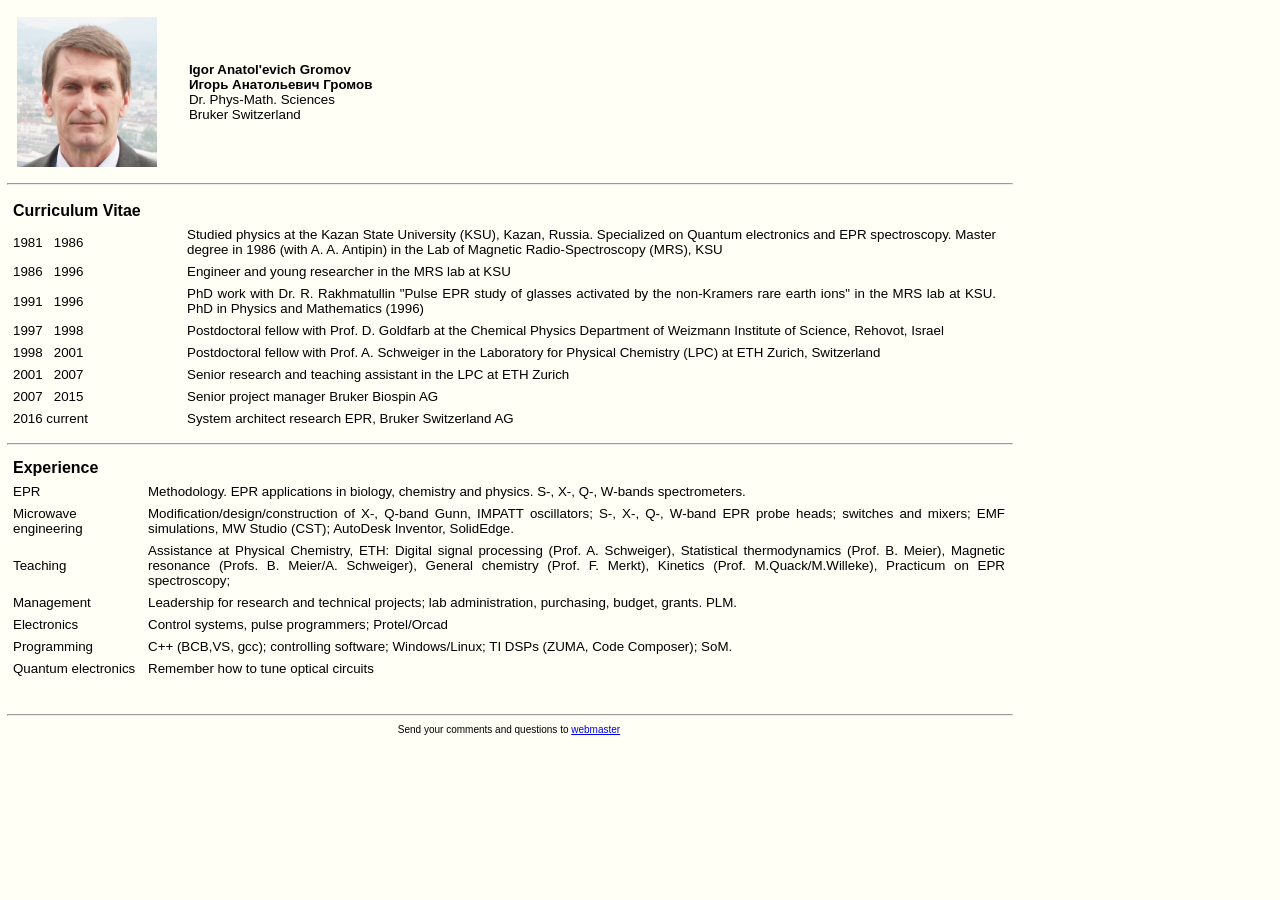
==== cv.html @ 7b0b86dd "upload existing website" ====
<html xmlns:v="urn:schemas-microsoft-com:vml"
xmlns:o="urn:schemas-microsoft-com:office:office"
xmlns:w="urn:schemas-microsoft-com:office:word"
xmlns:m="http://schemas.microsoft.com/office/2004/12/omml"
xmlns="http://www.w3.org/TR/REC-html40">

<head>
<meta http-equiv=Content-Type content="text/html; charset=windows-1252">
<meta name=ProgId content=Word.Document>
<meta name=Generator content="Microsoft Word 15">
<meta name=Originator content="Microsoft Word 15">
<link rel=File-List href="cv.files/filelist.xml">
<link rel=Edit-Time-Data href="cv.files/editdata.mso">
<!--[if !mso]>
<style>
v\:* {behavior:url(#default#VML);}
o\:* {behavior:url(#default#VML);}
w\:* {behavior:url(#default#VML);}
.shape {behavior:url(#default#VML);}
</style>
<![endif]-->
<title>cv</title>
<!--[if gte mso 9]><xml>
 <o:DocumentProperties>
  <o:Author>Igor</o:Author>
  <o:LastAuthor>Igor</o:LastAuthor>
  <o:Revision>3</o:Revision>
  <o:Created>2021-04-11T15:57:00Z</o:Created>
  <o:LastSaved>2021-04-11T16:03:00Z</o:LastSaved>
  <o:Pages>1</o:Pages>
  <o:Words>312</o:Words>
  <o:Characters>1785</o:Characters>
  <o:Lines>14</o:Lines>
  <o:Paragraphs>4</o:Paragraphs>
  <o:CharactersWithSpaces>2093</o:CharactersWithSpaces>
  <o:Version>15.00</o:Version>
 </o:DocumentProperties>
 <o:OfficeDocumentSettings>
  <o:AllowPNG/>
 </o:OfficeDocumentSettings>
</xml><![endif]-->
<link rel=themeData href="cv.files/themedata.thmx">
<link rel=colorSchemeMapping href="cv.files/colorschememapping.xml">
<!--[if gte mso 9]><xml>
 <w:WordDocument>
  <w:Zoom>105</w:Zoom>
  <w:SpellingState>Clean</w:SpellingState>
  <w:GrammarState>Clean</w:GrammarState>
  <w:TrackMoves>false</w:TrackMoves>
  <w:TrackFormatting/>
  <w:ValidateAgainstSchemas/>
  <w:SaveIfXMLInvalid>false</w:SaveIfXMLInvalid>
  <w:IgnoreMixedContent>false</w:IgnoreMixedContent>
  <w:AlwaysShowPlaceholderText>false</w:AlwaysShowPlaceholderText>
  <w:DoNotPromoteQF/>
  <w:LidThemeOther>EN-US</w:LidThemeOther>
  <w:LidThemeAsian>X-NONE</w:LidThemeAsian>
  <w:LidThemeComplexScript>X-NONE</w:LidThemeComplexScript>
  <w:Compatibility>
   <w:BreakWrappedTables/>
   <w:SplitPgBreakAndParaMark/>
  </w:Compatibility>
  <m:mathPr>
   <m:mathFont m:val="Cambria Math"/>
   <m:brkBin m:val="before"/>
   <m:brkBinSub m:val="&#45;-"/>
   <m:smallFrac m:val="off"/>
   <m:dispDef/>
   <m:lMargin m:val="0"/>
   <m:rMargin m:val="0"/>
   <m:defJc m:val="centerGroup"/>
   <m:wrapIndent m:val="1440"/>
   <m:intLim m:val="subSup"/>
   <m:naryLim m:val="undOvr"/>
  </m:mathPr></w:WordDocument>
</xml><![endif]--><!--[if gte mso 9]><xml>
 <w:LatentStyles DefLockedState="false" DefUnhideWhenUsed="false"
  DefSemiHidden="false" DefQFormat="false" DefPriority="99"
  LatentStyleCount="371">
  <w:LsdException Locked="false" Priority="0" QFormat="true" Name="Normal"/>
  <w:LsdException Locked="false" Priority="9" QFormat="true" Name="heading 1"/>
  <w:LsdException Locked="false" Priority="9" SemiHidden="true"
   UnhideWhenUsed="true" QFormat="true" Name="heading 2"/>
  <w:LsdException Locked="false" Priority="9" SemiHidden="true"
   UnhideWhenUsed="true" QFormat="true" Name="heading 3"/>
  <w:LsdException Locked="false" Priority="9" SemiHidden="true"
   UnhideWhenUsed="true" QFormat="true" Name="heading 4"/>
  <w:LsdException Locked="false" Priority="9" SemiHidden="true"
   UnhideWhenUsed="true" QFormat="true" Name="heading 5"/>
  <w:LsdException Locked="false" Priority="9" SemiHidden="true"
   UnhideWhenUsed="true" QFormat="true" Name="heading 6"/>
  <w:LsdException Locked="false" Priority="9" SemiHidden="true"
   UnhideWhenUsed="true" QFormat="true" Name="heading 7"/>
  <w:LsdException Locked="false" Priority="9" SemiHidden="true"
   UnhideWhenUsed="true" QFormat="true" Name="heading 8"/>
  <w:LsdException Locked="false" Priority="9" SemiHidden="true"
   UnhideWhenUsed="true" QFormat="true" Name="heading 9"/>
  <w:LsdException Locked="false" SemiHidden="true" UnhideWhenUsed="true"
   Name="index 1"/>
  <w:LsdException Locked="false" SemiHidden="true" UnhideWhenUsed="true"
   Name="index 2"/>
  <w:LsdException Locked="false" SemiHidden="true" UnhideWhenUsed="true"
   Name="index 3"/>
  <w:LsdException Locked="false" SemiHidden="true" UnhideWhenUsed="true"
   Name="index 4"/>
  <w:LsdException Locked="false" SemiHidden="true" UnhideWhenUsed="true"
   Name="index 5"/>
  <w:LsdException Locked="false" SemiHidden="true" UnhideWhenUsed="true"
   Name="index 6"/>
  <w:LsdException Locked="false" SemiHidden="true" UnhideWhenUsed="true"
   Name="index 7"/>
  <w:LsdException Locked="false" SemiHidden="true" UnhideWhenUsed="true"
   Name="index 8"/>
  <w:LsdException Locked="false" SemiHidden="true" UnhideWhenUsed="true"
   Name="index 9"/>
  <w:LsdException Locked="false" Priority="39" SemiHidden="true"
   UnhideWhenUsed="true" Name="toc 1"/>
  <w:LsdException Locked="false" Priority="39" SemiHidden="true"
   UnhideWhenUsed="true" Name="toc 2"/>
  <w:LsdException Locked="false" Priority="39" SemiHidden="true"
   UnhideWhenUsed="true" Name="toc 3"/>
  <w:LsdException Locked="false" Priority="39" SemiHidden="true"
   UnhideWhenUsed="true" Name="toc 4"/>
  <w:LsdException Locked="false" Priority="39" SemiHidden="true"
   UnhideWhenUsed="true" Name="toc 5"/>
  <w:LsdException Locked="false" Priority="39" SemiHidden="true"
   UnhideWhenUsed="true" Name="toc 6"/>
  <w:LsdException Locked="false" Priority="39" SemiHidden="true"
   UnhideWhenUsed="true" Name="toc 7"/>
  <w:LsdException Locked="false" Priority="39" SemiHidden="true"
   UnhideWhenUsed="true" Name="toc 8"/>
  <w:LsdException Locked="false" Priority="39" SemiHidden="true"
   UnhideWhenUsed="true" Name="toc 9"/>
  <w:LsdException Locked="false" SemiHidden="true" UnhideWhenUsed="true"
   Name="Normal Indent"/>
  <w:LsdException Locked="false" SemiHidden="true" UnhideWhenUsed="true"
   Name="footnote text"/>
  <w:LsdException Locked="false" SemiHidden="true" UnhideWhenUsed="true"
   Name="annotation text"/>
  <w:LsdException Locked="false" SemiHidden="true" UnhideWhenUsed="true"
   Name="header"/>
  <w:LsdException Locked="false" SemiHidden="true" UnhideWhenUsed="true"
   Name="footer"/>
  <w:LsdException Locked="false" SemiHidden="true" UnhideWhenUsed="true"
   Name="index heading"/>
  <w:LsdException Locked="false" Priority="35" SemiHidden="true"
   UnhideWhenUsed="true" QFormat="true" Name="caption"/>
  <w:LsdException Locked="false" SemiHidden="true" UnhideWhenUsed="true"
   Name="table of figures"/>
  <w:LsdException Locked="false" SemiHidden="true" UnhideWhenUsed="true"
   Name="envelope address"/>
  <w:LsdException Locked="false" SemiHidden="true" UnhideWhenUsed="true"
   Name="envelope return"/>
  <w:LsdException Locked="false" SemiHidden="true" UnhideWhenUsed="true"
   Name="footnote reference"/>
  <w:LsdException Locked="false" SemiHidden="true" UnhideWhenUsed="true"
   Name="annotation reference"/>
  <w:LsdException Locked="false" SemiHidden="true" UnhideWhenUsed="true"
   Name="line number"/>
  <w:LsdException Locked="false" SemiHidden="true" UnhideWhenUsed="true"
   Name="page number"/>
  <w:LsdException Locked="false" SemiHidden="true" UnhideWhenUsed="true"
   Name="endnote reference"/>
  <w:LsdException Locked="false" SemiHidden="true" UnhideWhenUsed="true"
   Name="endnote text"/>
  <w:LsdException Locked="false" SemiHidden="true" UnhideWhenUsed="true"
   Name="table of authorities"/>
  <w:LsdException Locked="false" SemiHidden="true" UnhideWhenUsed="true"
   Name="macro"/>
  <w:LsdException Locked="false" SemiHidden="true" UnhideWhenUsed="true"
   Name="toa heading"/>
  <w:LsdException Locked="false" SemiHidden="true" UnhideWhenUsed="true"
   Name="List"/>
  <w:LsdException Locked="false" SemiHidden="true" UnhideWhenUsed="true"
   Name="List Bullet"/>
  <w:LsdException Locked="false" SemiHidden="true" UnhideWhenUsed="true"
   Name="List Number"/>
  <w:LsdException Locked="false" SemiHidden="true" UnhideWhenUsed="true"
   Name="List 2"/>
  <w:LsdException Locked="false" SemiHidden="true" UnhideWhenUsed="true"
   Name="List 3"/>
  <w:LsdException Locked="false" SemiHidden="true" UnhideWhenUsed="true"
   Name="List 4"/>
  <w:LsdException Locked="false" SemiHidden="true" UnhideWhenUsed="true"
   Name="List 5"/>
  <w:LsdException Locked="false" SemiHidden="true" UnhideWhenUsed="true"
   Name="List Bullet 2"/>
  <w:LsdException Locked="false" SemiHidden="true" UnhideWhenUsed="true"
   Name="List Bullet 3"/>
  <w:LsdException Locked="false" SemiHidden="true" UnhideWhenUsed="true"
   Name="List Bullet 4"/>
  <w:LsdException Locked="false" SemiHidden="true" UnhideWhenUsed="true"
   Name="List Bullet 5"/>
  <w:LsdException Locked="false" SemiHidden="true" UnhideWhenUsed="true"
   Name="List Number 2"/>
  <w:LsdException Locked="false" SemiHidden="true" UnhideWhenUsed="true"
   Name="List Number 3"/>
  <w:LsdException Locked="false" SemiHidden="true" UnhideWhenUsed="true"
   Name="List Number 4"/>
  <w:LsdException Locked="false" SemiHidden="true" UnhideWhenUsed="true"
   Name="List Number 5"/>
  <w:LsdException Locked="false" Priority="10" QFormat="true" Name="Title"/>
  <w:LsdException Locked="false" SemiHidden="true" UnhideWhenUsed="true"
   Name="Closing"/>
  <w:LsdException Locked="false" SemiHidden="true" UnhideWhenUsed="true"
   Name="Signature"/>
  <w:LsdException Locked="false" Priority="1" SemiHidden="true"
   UnhideWhenUsed="true" Name="Default Paragraph Font"/>
  <w:LsdException Locked="false" SemiHidden="true" UnhideWhenUsed="true"
   Name="Body Text"/>
  <w:LsdException Locked="false" SemiHidden="true" UnhideWhenUsed="true"
   Name="Body Text Indent"/>
  <w:LsdException Locked="false" SemiHidden="true" UnhideWhenUsed="true"
   Name="List Continue"/>
  <w:LsdException Locked="false" SemiHidden="true" UnhideWhenUsed="true"
   Name="List Continue 2"/>
  <w:LsdException Locked="false" SemiHidden="true" UnhideWhenUsed="true"
   Name="List Continue 3"/>
  <w:LsdException Locked="false" SemiHidden="true" UnhideWhenUsed="true"
   Name="List Continue 4"/>
  <w:LsdException Locked="false" SemiHidden="true" UnhideWhenUsed="true"
   Name="List Continue 5"/>
  <w:LsdException Locked="false" SemiHidden="true" UnhideWhenUsed="true"
   Name="Message Header"/>
  <w:LsdException Locked="false" Priority="11" QFormat="true" Name="Subtitle"/>
  <w:LsdException Locked="false" SemiHidden="true" UnhideWhenUsed="true"
   Name="Salutation"/>
  <w:LsdException Locked="false" SemiHidden="true" UnhideWhenUsed="true"
   Name="Date"/>
  <w:LsdException Locked="false" SemiHidden="true" UnhideWhenUsed="true"
   Name="Body Text First Indent"/>
  <w:LsdException Locked="false" SemiHidden="true" UnhideWhenUsed="true"
   Name="Body Text First Indent 2"/>
  <w:LsdException Locked="false" SemiHidden="true" UnhideWhenUsed="true"
   Name="Note Heading"/>
  <w:LsdException Locked="false" SemiHidden="true" UnhideWhenUsed="true"
   Name="Body Text 2"/>
  <w:LsdException Locked="false" SemiHidden="true" UnhideWhenUsed="true"
   Name="Body Text 3"/>
  <w:LsdException Locked="false" SemiHidden="true" UnhideWhenUsed="true"
   Name="Body Text Indent 2"/>
  <w:LsdException Locked="false" SemiHidden="true" UnhideWhenUsed="true"
   Name="Body Text Indent 3"/>
  <w:LsdException Locked="false" SemiHidden="true" UnhideWhenUsed="true"
   Name="Block Text"/>
  <w:LsdException Locked="false" SemiHidden="true" UnhideWhenUsed="true"
   Name="Hyperlink"/>
  <w:LsdException Locked="false" SemiHidden="true" UnhideWhenUsed="true"
   Name="FollowedHyperlink"/>
  <w:LsdException Locked="false" Priority="22" QFormat="true" Name="Strong"/>
  <w:LsdException Locked="false" Priority="20" QFormat="true" Name="Emphasis"/>
  <w:LsdException Locked="false" SemiHidden="true" UnhideWhenUsed="true"
   Name="Document Map"/>
  <w:LsdException Locked="false" SemiHidden="true" UnhideWhenUsed="true"
   Name="Plain Text"/>
  <w:LsdException Locked="false" SemiHidden="true" UnhideWhenUsed="true"
   Name="E-mail Signature"/>
  <w:LsdException Locked="false" SemiHidden="true" UnhideWhenUsed="true"
   Name="HTML Top of Form"/>
  <w:LsdException Locked="false" SemiHidden="true" UnhideWhenUsed="true"
   Name="HTML Bottom of Form"/>
  <w:LsdException Locked="false" SemiHidden="true" UnhideWhenUsed="true"
   Name="Normal (Web)"/>
  <w:LsdException Locked="false" SemiHidden="true" UnhideWhenUsed="true"
   Name="HTML Acronym"/>
  <w:LsdException Locked="false" SemiHidden="true" UnhideWhenUsed="true"
   Name="HTML Address"/>
  <w:LsdException Locked="false" SemiHidden="true" UnhideWhenUsed="true"
   Name="HTML Cite"/>
  <w:LsdException Locked="false" SemiHidden="true" UnhideWhenUsed="true"
   Name="HTML Code"/>
  <w:LsdException Locked="false" SemiHidden="true" UnhideWhenUsed="true"
   Name="HTML Definition"/>
  <w:LsdException Locked="false" SemiHidden="true" UnhideWhenUsed="true"
   Name="HTML Keyboard"/>
  <w:LsdException Locked="false" SemiHidden="true" UnhideWhenUsed="true"
   Name="HTML Preformatted"/>
  <w:LsdException Locked="false" SemiHidden="true" UnhideWhenUsed="true"
   Name="HTML Sample"/>
  <w:LsdException Locked="false" SemiHidden="true" UnhideWhenUsed="true"
   Name="HTML Typewriter"/>
  <w:LsdException Locked="false" SemiHidden="true" UnhideWhenUsed="true"
   Name="HTML Variable"/>
  <w:LsdException Locked="false" SemiHidden="true" UnhideWhenUsed="true"
   Name="Normal Table"/>
  <w:LsdException Locked="false" SemiHidden="true" UnhideWhenUsed="true"
   Name="annotation subject"/>
  <w:LsdException Locked="false" SemiHidden="true" UnhideWhenUsed="true"
   Name="No List"/>
  <w:LsdException Locked="false" SemiHidden="true" UnhideWhenUsed="true"
   Name="Outline List 1"/>
  <w:LsdException Locked="false" SemiHidden="true" UnhideWhenUsed="true"
   Name="Outline List 2"/>
  <w:LsdException Locked="false" SemiHidden="true" UnhideWhenUsed="true"
   Name="Outline List 3"/>
  <w:LsdException Locked="false" SemiHidden="true" UnhideWhenUsed="true"
   Name="Table Simple 1"/>
  <w:LsdException Locked="false" SemiHidden="true" UnhideWhenUsed="true"
   Name="Table Simple 2"/>
  <w:LsdException Locked="false" SemiHidden="true" UnhideWhenUsed="true"
   Name="Table Simple 3"/>
  <w:LsdException Locked="false" SemiHidden="true" UnhideWhenUsed="true"
   Name="Table Classic 1"/>
  <w:LsdException Locked="false" SemiHidden="true" UnhideWhenUsed="true"
   Name="Table Classic 2"/>
  <w:LsdException Locked="false" SemiHidden="true" UnhideWhenUsed="true"
   Name="Table Classic 3"/>
  <w:LsdException Locked="false" SemiHidden="true" UnhideWhenUsed="true"
   Name="Table Classic 4"/>
  <w:LsdException Locked="false" SemiHidden="true" UnhideWhenUsed="true"
   Name="Table Colorful 1"/>
  <w:LsdException Locked="false" SemiHidden="true" UnhideWhenUsed="true"
   Name="Table Colorful 2"/>
  <w:LsdException Locked="false" SemiHidden="true" UnhideWhenUsed="true"
   Name="Table Colorful 3"/>
  <w:LsdException Locked="false" SemiHidden="true" UnhideWhenUsed="true"
   Name="Table Columns 1"/>
  <w:LsdException Locked="false" SemiHidden="true" UnhideWhenUsed="true"
   Name="Table Columns 2"/>
  <w:LsdException Locked="false" SemiHidden="true" UnhideWhenUsed="true"
   Name="Table Columns 3"/>
  <w:LsdException Locked="false" SemiHidden="true" UnhideWhenUsed="true"
   Name="Table Columns 4"/>
  <w:LsdException Locked="false" SemiHidden="true" UnhideWhenUsed="true"
   Name="Table Columns 5"/>
  <w:LsdException Locked="false" SemiHidden="true" UnhideWhenUsed="true"
   Name="Table Grid 1"/>
  <w:LsdException Locked="false" SemiHidden="true" UnhideWhenUsed="true"
   Name="Table Grid 2"/>
  <w:LsdException Locked="false" SemiHidden="true" UnhideWhenUsed="true"
   Name="Table Grid 3"/>
  <w:LsdException Locked="false" SemiHidden="true" UnhideWhenUsed="true"
   Name="Table Grid 4"/>
  <w:LsdException Locked="false" SemiHidden="true" UnhideWhenUsed="true"
   Name="Table Grid 5"/>
  <w:LsdException Locked="false" SemiHidden="true" UnhideWhenUsed="true"
   Name="Table Grid 6"/>
  <w:LsdException Locked="false" SemiHidden="true" UnhideWhenUsed="true"
   Name="Table Grid 7"/>
  <w:LsdException Locked="false" SemiHidden="true" UnhideWhenUsed="true"
   Name="Table Grid 8"/>
  <w:LsdException Locked="false" SemiHidden="true" UnhideWhenUsed="true"
   Name="Table List 1"/>
  <w:LsdException Locked="false" SemiHidden="true" UnhideWhenUsed="true"
   Name="Table List 2"/>
  <w:LsdException Locked="false" SemiHidden="true" UnhideWhenUsed="true"
   Name="Table List 3"/>
  <w:LsdException Locked="false" SemiHidden="true" UnhideWhenUsed="true"
   Name="Table List 4"/>
  <w:LsdException Locked="false" SemiHidden="true" UnhideWhenUsed="true"
   Name="Table List 5"/>
  <w:LsdException Locked="false" SemiHidden="true" UnhideWhenUsed="true"
   Name="Table List 6"/>
  <w:LsdException Locked="false" SemiHidden="true" UnhideWhenUsed="true"
   Name="Table List 7"/>
  <w:LsdException Locked="false" SemiHidden="true" UnhideWhenUsed="true"
   Name="Table List 8"/>
  <w:LsdException Locked="false" SemiHidden="true" UnhideWhenUsed="true"
   Name="Table 3D effects 1"/>
  <w:LsdException Locked="false" SemiHidden="true" UnhideWhenUsed="true"
   Name="Table 3D effects 2"/>
  <w:LsdException Locked="false" SemiHidden="true" UnhideWhenUsed="true"
   Name="Table 3D effects 3"/>
  <w:LsdException Locked="false" SemiHidden="true" UnhideWhenUsed="true"
   Name="Table Contemporary"/>
  <w:LsdException Locked="false" SemiHidden="true" UnhideWhenUsed="true"
   Name="Table Elegant"/>
  <w:LsdException Locked="false" SemiHidden="true" UnhideWhenUsed="true"
   Name="Table Professional"/>
  <w:LsdException Locked="false" SemiHidden="true" UnhideWhenUsed="true"
   Name="Table Subtle 1"/>
  <w:LsdException Locked="false" SemiHidden="true" UnhideWhenUsed="true"
   Name="Table Subtle 2"/>
  <w:LsdException Locked="false" SemiHidden="true" UnhideWhenUsed="true"
   Name="Table Web 1"/>
  <w:LsdException Locked="false" SemiHidden="true" UnhideWhenUsed="true"
   Name="Table Web 2"/>
  <w:LsdException Locked="false" SemiHidden="true" UnhideWhenUsed="true"
   Name="Table Web 3"/>
  <w:LsdException Locked="false" SemiHidden="true" UnhideWhenUsed="true"
   Name="Balloon Text"/>
  <w:LsdException Locked="false" Priority="39" Name="Table Grid"/>
  <w:LsdException Locked="false" SemiHidden="true" UnhideWhenUsed="true"
   Name="Table Theme"/>
  <w:LsdException Locked="false" SemiHidden="true" Name="Placeholder Text"/>
  <w:LsdException Locked="false" Priority="1" QFormat="true" Name="No Spacing"/>
  <w:LsdException Locked="false" Priority="60" Name="Light Shading"/>
  <w:LsdException Locked="false" Priority="61" Name="Light List"/>
  <w:LsdException Locked="false" Priority="62" Name="Light Grid"/>
  <w:LsdException Locked="false" Priority="63" Name="Medium Shading 1"/>
  <w:LsdException Locked="false" Priority="64" Name="Medium Shading 2"/>
  <w:LsdException Locked="false" Priority="65" Name="Medium List 1"/>
  <w:LsdException Locked="false" Priority="66" Name="Medium List 2"/>
  <w:LsdException Locked="false" Priority="67" Name="Medium Grid 1"/>
  <w:LsdException Locked="false" Priority="68" Name="Medium Grid 2"/>
  <w:LsdException Locked="false" Priority="69" Name="Medium Grid 3"/>
  <w:LsdException Locked="false" Priority="70" Name="Dark List"/>
  <w:LsdException Locked="false" Priority="71" Name="Colorful Shading"/>
  <w:LsdException Locked="false" Priority="72" Name="Colorful List"/>
  <w:LsdException Locked="false" Priority="73" Name="Colorful Grid"/>
  <w:LsdException Locked="false" Priority="60" Name="Light Shading Accent 1"/>
  <w:LsdException Locked="false" Priority="61" Name="Light List Accent 1"/>
  <w:LsdException Locked="false" Priority="62" Name="Light Grid Accent 1"/>
  <w:LsdException Locked="false" Priority="63" Name="Medium Shading 1 Accent 1"/>
  <w:LsdException Locked="false" Priority="64" Name="Medium Shading 2 Accent 1"/>
  <w:LsdException Locked="false" Priority="65" Name="Medium List 1 Accent 1"/>
  <w:LsdException Locked="false" SemiHidden="true" Name="Revision"/>
  <w:LsdException Locked="false" Priority="34" QFormat="true"
   Name="List Paragraph"/>
  <w:LsdException Locked="false" Priority="29" QFormat="true" Name="Quote"/>
  <w:LsdException Locked="false" Priority="30" QFormat="true"
   Name="Intense Quote"/>
  <w:LsdException Locked="false" Priority="66" Name="Medium List 2 Accent 1"/>
  <w:LsdException Locked="false" Priority="67" Name="Medium Grid 1 Accent 1"/>
  <w:LsdException Locked="false" Priority="68" Name="Medium Grid 2 Accent 1"/>
  <w:LsdException Locked="false" Priority="69" Name="Medium Grid 3 Accent 1"/>
  <w:LsdException Locked="false" Priority="70" Name="Dark List Accent 1"/>
  <w:LsdException Locked="false" Priority="71" Name="Colorful Shading Accent 1"/>
  <w:LsdException Locked="false" Priority="72" Name="Colorful List Accent 1"/>
  <w:LsdException Locked="false" Priority="73" Name="Colorful Grid Accent 1"/>
  <w:LsdException Locked="false" Priority="60" Name="Light Shading Accent 2"/>
  <w:LsdException Locked="false" Priority="61" Name="Light List Accent 2"/>
  <w:LsdException Locked="false" Priority="62" Name="Light Grid Accent 2"/>
  <w:LsdException Locked="false" Priority="63" Name="Medium Shading 1 Accent 2"/>
  <w:LsdException Locked="false" Priority="64" Name="Medium Shading 2 Accent 2"/>
  <w:LsdException Locked="false" Priority="65" Name="Medium List 1 Accent 2"/>
  <w:LsdException Locked="false" Priority="66" Name="Medium List 2 Accent 2"/>
  <w:LsdException Locked="false" Priority="67" Name="Medium Grid 1 Accent 2"/>
  <w:LsdException Locked="false" Priority="68" Name="Medium Grid 2 Accent 2"/>
  <w:LsdException Locked="false" Priority="69" Name="Medium Grid 3 Accent 2"/>
  <w:LsdException Locked="false" Priority="70" Name="Dark List Accent 2"/>
  <w:LsdException Locked="false" Priority="71" Name="Colorful Shading Accent 2"/>
  <w:LsdException Locked="false" Priority="72" Name="Colorful List Accent 2"/>
  <w:LsdException Locked="false" Priority="73" Name="Colorful Grid Accent 2"/>
  <w:LsdException Locked="false" Priority="60" Name="Light Shading Accent 3"/>
  <w:LsdException Locked="false" Priority="61" Name="Light List Accent 3"/>
  <w:LsdException Locked="false" Priority="62" Name="Light Grid Accent 3"/>
  <w:LsdException Locked="false" Priority="63" Name="Medium Shading 1 Accent 3"/>
  <w:LsdException Locked="false" Priority="64" Name="Medium Shading 2 Accent 3"/>
  <w:LsdException Locked="false" Priority="65" Name="Medium List 1 Accent 3"/>
  <w:LsdException Locked="false" Priority="66" Name="Medium List 2 Accent 3"/>
  <w:LsdException Locked="false" Priority="67" Name="Medium Grid 1 Accent 3"/>
  <w:LsdException Locked="false" Priority="68" Name="Medium Grid 2 Accent 3"/>
  <w:LsdException Locked="false" Priority="69" Name="Medium Grid 3 Accent 3"/>
  <w:LsdException Locked="false" Priority="70" Name="Dark List Accent 3"/>
  <w:LsdException Locked="false" Priority="71" Name="Colorful Shading Accent 3"/>
  <w:LsdException Locked="false" Priority="72" Name="Colorful List Accent 3"/>
  <w:LsdException Locked="false" Priority="73" Name="Colorful Grid Accent 3"/>
  <w:LsdException Locked="false" Priority="60" Name="Light Shading Accent 4"/>
  <w:LsdException Locked="false" Priority="61" Name="Light List Accent 4"/>
  <w:LsdException Locked="false" Priority="62" Name="Light Grid Accent 4"/>
  <w:LsdException Locked="false" Priority="63" Name="Medium Shading 1 Accent 4"/>
  <w:LsdException Locked="false" Priority="64" Name="Medium Shading 2 Accent 4"/>
  <w:LsdException Locked="false" Priority="65" Name="Medium List 1 Accent 4"/>
  <w:LsdException Locked="false" Priority="66" Name="Medium List 2 Accent 4"/>
  <w:LsdException Locked="false" Priority="67" Name="Medium Grid 1 Accent 4"/>
  <w:LsdException Locked="false" Priority="68" Name="Medium Grid 2 Accent 4"/>
  <w:LsdException Locked="false" Priority="69" Name="Medium Grid 3 Accent 4"/>
  <w:LsdException Locked="false" Priority="70" Name="Dark List Accent 4"/>
  <w:LsdException Locked="false" Priority="71" Name="Colorful Shading Accent 4"/>
  <w:LsdException Locked="false" Priority="72" Name="Colorful List Accent 4"/>
  <w:LsdException Locked="false" Priority="73" Name="Colorful Grid Accent 4"/>
  <w:LsdException Locked="false" Priority="60" Name="Light Shading Accent 5"/>
  <w:LsdException Locked="false" Priority="61" Name="Light List Accent 5"/>
  <w:LsdException Locked="false" Priority="62" Name="Light Grid Accent 5"/>
  <w:LsdException Locked="false" Priority="63" Name="Medium Shading 1 Accent 5"/>
  <w:LsdException Locked="false" Priority="64" Name="Medium Shading 2 Accent 5"/>
  <w:LsdException Locked="false" Priority="65" Name="Medium List 1 Accent 5"/>
  <w:LsdException Locked="false" Priority="66" Name="Medium List 2 Accent 5"/>
  <w:LsdException Locked="false" Priority="67" Name="Medium Grid 1 Accent 5"/>
  <w:LsdException Locked="false" Priority="68" Name="Medium Grid 2 Accent 5"/>
  <w:LsdException Locked="false" Priority="69" Name="Medium Grid 3 Accent 5"/>
  <w:LsdException Locked="false" Priority="70" Name="Dark List Accent 5"/>
  <w:LsdException Locked="false" Priority="71" Name="Colorful Shading Accent 5"/>
  <w:LsdException Locked="false" Priority="72" Name="Colorful List Accent 5"/>
  <w:LsdException Locked="false" Priority="73" Name="Colorful Grid Accent 5"/>
  <w:LsdException Locked="false" Priority="60" Name="Light Shading Accent 6"/>
  <w:LsdException Locked="false" Priority="61" Name="Light List Accent 6"/>
  <w:LsdException Locked="false" Priority="62" Name="Light Grid Accent 6"/>
  <w:LsdException Locked="false" Priority="63" Name="Medium Shading 1 Accent 6"/>
  <w:LsdException Locked="false" Priority="64" Name="Medium Shading 2 Accent 6"/>
  <w:LsdException Locked="false" Priority="65" Name="Medium List 1 Accent 6"/>
  <w:LsdException Locked="false" Priority="66" Name="Medium List 2 Accent 6"/>
  <w:LsdException Locked="false" Priority="67" Name="Medium Grid 1 Accent 6"/>
  <w:LsdException Locked="false" Priority="68" Name="Medium Grid 2 Accent 6"/>
  <w:LsdException Locked="false" Priority="69" Name="Medium Grid 3 Accent 6"/>
  <w:LsdException Locked="false" Priority="70" Name="Dark List Accent 6"/>
  <w:LsdException Locked="false" Priority="71" Name="Colorful Shading Accent 6"/>
  <w:LsdException Locked="false" Priority="72" Name="Colorful List Accent 6"/>
  <w:LsdException Locked="false" Priority="73" Name="Colorful Grid Accent 6"/>
  <w:LsdException Locked="false" Priority="19" QFormat="true"
   Name="Subtle Emphasis"/>
  <w:LsdException Locked="false" Priority="21" QFormat="true"
   Name="Intense Emphasis"/>
  <w:LsdException Locked="false" Priority="31" QFormat="true"
   Name="Subtle Reference"/>
  <w:LsdException Locked="false" Priority="32" QFormat="true"
   Name="Intense Reference"/>
  <w:LsdException Locked="false" Priority="33" QFormat="true" Name="Book Title"/>
  <w:LsdException Locked="false" Priority="37" SemiHidden="true"
   UnhideWhenUsed="true" Name="Bibliography"/>
  <w:LsdException Locked="false" Priority="39" SemiHidden="true"
   UnhideWhenUsed="true" QFormat="true" Name="TOC Heading"/>
  <w:LsdException Locked="false" Priority="41" Name="Plain Table 1"/>
  <w:LsdException Locked="false" Priority="42" Name="Plain Table 2"/>
  <w:LsdException Locked="false" Priority="43" Name="Plain Table 3"/>
  <w:LsdException Locked="false" Priority="44" Name="Plain Table 4"/>
  <w:LsdException Locked="false" Priority="45" Name="Plain Table 5"/>
  <w:LsdException Locked="false" Priority="40" Name="Grid Table Light"/>
  <w:LsdException Locked="false" Priority="46" Name="Grid Table 1 Light"/>
  <w:LsdException Locked="false" Priority="47" Name="Grid Table 2"/>
  <w:LsdException Locked="false" Priority="48" Name="Grid Table 3"/>
  <w:LsdException Locked="false" Priority="49" Name="Grid Table 4"/>
  <w:LsdException Locked="false" Priority="50" Name="Grid Table 5 Dark"/>
  <w:LsdException Locked="false" Priority="51" Name="Grid Table 6 Colorful"/>
  <w:LsdException Locked="false" Priority="52" Name="Grid Table 7 Colorful"/>
  <w:LsdException Locked="false" Priority="46"
   Name="Grid Table 1 Light Accent 1"/>
  <w:LsdException Locked="false" Priority="47" Name="Grid Table 2 Accent 1"/>
  <w:LsdException Locked="false" Priority="48" Name="Grid Table 3 Accent 1"/>
  <w:LsdException Locked="false" Priority="49" Name="Grid Table 4 Accent 1"/>
  <w:LsdException Locked="false" Priority="50" Name="Grid Table 5 Dark Accent 1"/>
  <w:LsdException Locked="false" Priority="51"
   Name="Grid Table 6 Colorful Accent 1"/>
  <w:LsdException Locked="false" Priority="52"
   Name="Grid Table 7 Colorful Accent 1"/>
  <w:LsdException Locked="false" Priority="46"
   Name="Grid Table 1 Light Accent 2"/>
  <w:LsdException Locked="false" Priority="47" Name="Grid Table 2 Accent 2"/>
  <w:LsdException Locked="false" Priority="48" Name="Grid Table 3 Accent 2"/>
  <w:LsdException Locked="false" Priority="49" Name="Grid Table 4 Accent 2"/>
  <w:LsdException Locked="false" Priority="50" Name="Grid Table 5 Dark Accent 2"/>
  <w:LsdException Locked="false" Priority="51"
   Name="Grid Table 6 Colorful Accent 2"/>
  <w:LsdException Locked="false" Priority="52"
   Name="Grid Table 7 Colorful Accent 2"/>
  <w:LsdException Locked="false" Priority="46"
   Name="Grid Table 1 Light Accent 3"/>
  <w:LsdException Locked="false" Priority="47" Name="Grid Table 2 Accent 3"/>
  <w:LsdException Locked="false" Priority="48" Name="Grid Table 3 Accent 3"/>
  <w:LsdException Locked="false" Priority="49" Name="Grid Table 4 Accent 3"/>
  <w:LsdException Locked="false" Priority="50" Name="Grid Table 5 Dark Accent 3"/>
  <w:LsdException Locked="false" Priority="51"
   Name="Grid Table 6 Colorful Accent 3"/>
  <w:LsdException Locked="false" Priority="52"
   Name="Grid Table 7 Colorful Accent 3"/>
  <w:LsdException Locked="false" Priority="46"
   Name="Grid Table 1 Light Accent 4"/>
  <w:LsdException Locked="false" Priority="47" Name="Grid Table 2 Accent 4"/>
  <w:LsdException Locked="false" Priority="48" Name="Grid Table 3 Accent 4"/>
  <w:LsdException Locked="false" Priority="49" Name="Grid Table 4 Accent 4"/>
  <w:LsdException Locked="false" Priority="50" Name="Grid Table 5 Dark Accent 4"/>
  <w:LsdException Locked="false" Priority="51"
   Name="Grid Table 6 Colorful Accent 4"/>
  <w:LsdException Locked="false" Priority="52"
   Name="Grid Table 7 Colorful Accent 4"/>
  <w:LsdException Locked="false" Priority="46"
   Name="Grid Table 1 Light Accent 5"/>
  <w:LsdException Locked="false" Priority="47" Name="Grid Table 2 Accent 5"/>
  <w:LsdException Locked="false" Priority="48" Name="Grid Table 3 Accent 5"/>
  <w:LsdException Locked="false" Priority="49" Name="Grid Table 4 Accent 5"/>
  <w:LsdException Locked="false" Priority="50" Name="Grid Table 5 Dark Accent 5"/>
  <w:LsdException Locked="false" Priority="51"
   Name="Grid Table 6 Colorful Accent 5"/>
  <w:LsdException Locked="false" Priority="52"
   Name="Grid Table 7 Colorful Accent 5"/>
  <w:LsdException Locked="false" Priority="46"
   Name="Grid Table 1 Light Accent 6"/>
  <w:LsdException Locked="false" Priority="47" Name="Grid Table 2 Accent 6"/>
  <w:LsdException Locked="false" Priority="48" Name="Grid Table 3 Accent 6"/>
  <w:LsdException Locked="false" Priority="49" Name="Grid Table 4 Accent 6"/>
  <w:LsdException Locked="false" Priority="50" Name="Grid Table 5 Dark Accent 6"/>
  <w:LsdException Locked="false" Priority="51"
   Name="Grid Table 6 Colorful Accent 6"/>
  <w:LsdException Locked="false" Priority="52"
   Name="Grid Table 7 Colorful Accent 6"/>
  <w:LsdException Locked="false" Priority="46" Name="List Table 1 Light"/>
  <w:LsdException Locked="false" Priority="47" Name="List Table 2"/>
  <w:LsdException Locked="false" Priority="48" Name="List Table 3"/>
  <w:LsdException Locked="false" Priority="49" Name="List Table 4"/>
  <w:LsdException Locked="false" Priority="50" Name="List Table 5 Dark"/>
  <w:LsdException Locked="false" Priority="51" Name="List Table 6 Colorful"/>
  <w:LsdException Locked="false" Priority="52" Name="List Table 7 Colorful"/>
  <w:LsdException Locked="false" Priority="46"
   Name="List Table 1 Light Accent 1"/>
  <w:LsdException Locked="false" Priority="47" Name="List Table 2 Accent 1"/>
  <w:LsdException Locked="false" Priority="48" Name="List Table 3 Accent 1"/>
  <w:LsdException Locked="false" Priority="49" Name="List Table 4 Accent 1"/>
  <w:LsdException Locked="false" Priority="50" Name="List Table 5 Dark Accent 1"/>
  <w:LsdException Locked="false" Priority="51"
   Name="List Table 6 Colorful Accent 1"/>
  <w:LsdException Locked="false" Priority="52"
   Name="List Table 7 Colorful Accent 1"/>
  <w:LsdException Locked="false" Priority="46"
   Name="List Table 1 Light Accent 2"/>
  <w:LsdException Locked="false" Priority="47" Name="List Table 2 Accent 2"/>
  <w:LsdException Locked="false" Priority="48" Name="List Table 3 Accent 2"/>
  <w:LsdException Locked="false" Priority="49" Name="List Table 4 Accent 2"/>
  <w:LsdException Locked="false" Priority="50" Name="List Table 5 Dark Accent 2"/>
  <w:LsdException Locked="false" Priority="51"
   Name="List Table 6 Colorful Accent 2"/>
  <w:LsdException Locked="false" Priority="52"
   Name="List Table 7 Colorful Accent 2"/>
  <w:LsdException Locked="false" Priority="46"
   Name="List Table 1 Light Accent 3"/>
  <w:LsdException Locked="false" Priority="47" Name="List Table 2 Accent 3"/>
  <w:LsdException Locked="false" Priority="48" Name="List Table 3 Accent 3"/>
  <w:LsdException Locked="false" Priority="49" Name="List Table 4 Accent 3"/>
  <w:LsdException Locked="false" Priority="50" Name="List Table 5 Dark Accent 3"/>
  <w:LsdException Locked="false" Priority="51"
   Name="List Table 6 Colorful Accent 3"/>
  <w:LsdException Locked="false" Priority="52"
   Name="List Table 7 Colorful Accent 3"/>
  <w:LsdException Locked="false" Priority="46"
   Name="List Table 1 Light Accent 4"/>
  <w:LsdException Locked="false" Priority="47" Name="List Table 2 Accent 4"/>
  <w:LsdException Locked="false" Priority="48" Name="List Table 3 Accent 4"/>
  <w:LsdException Locked="false" Priority="49" Name="List Table 4 Accent 4"/>
  <w:LsdException Locked="false" Priority="50" Name="List Table 5 Dark Accent 4"/>
  <w:LsdException Locked="false" Priority="51"
   Name="List Table 6 Colorful Accent 4"/>
  <w:LsdException Locked="false" Priority="52"
   Name="List Table 7 Colorful Accent 4"/>
  <w:LsdException Locked="false" Priority="46"
   Name="List Table 1 Light Accent 5"/>
  <w:LsdException Locked="false" Priority="47" Name="List Table 2 Accent 5"/>
  <w:LsdException Locked="false" Priority="48" Name="List Table 3 Accent 5"/>
  <w:LsdException Locked="false" Priority="49" Name="List Table 4 Accent 5"/>
  <w:LsdException Locked="false" Priority="50" Name="List Table 5 Dark Accent 5"/>
  <w:LsdException Locked="false" Priority="51"
   Name="List Table 6 Colorful Accent 5"/>
  <w:LsdException Locked="false" Priority="52"
   Name="List Table 7 Colorful Accent 5"/>
  <w:LsdException Locked="false" Priority="46"
   Name="List Table 1 Light Accent 6"/>
  <w:LsdException Locked="false" Priority="47" Name="List Table 2 Accent 6"/>
  <w:LsdException Locked="false" Priority="48" Name="List Table 3 Accent 6"/>
  <w:LsdException Locked="false" Priority="49" Name="List Table 4 Accent 6"/>
  <w:LsdException Locked="false" Priority="50" Name="List Table 5 Dark Accent 6"/>
  <w:LsdException Locked="false" Priority="51"
   Name="List Table 6 Colorful Accent 6"/>
  <w:LsdException Locked="false" Priority="52"
   Name="List Table 7 Colorful Accent 6"/>
 </w:LatentStyles>
</xml><![endif]-->
<link rel=Stylesheet type="text/css" media=all href="common/igeth.css">
<style>
<!--
 /* Font Definitions */
 @font-face
	{font-family:"Cambria Math";
	panose-1:2 4 5 3 5 4 6 3 2 4;
	mso-font-charset:1;
	mso-generic-font-family:roman;
	mso-font-format:other;
	mso-font-pitch:variable;
	mso-font-signature:0 0 0 0 0 0;}
@font-face
	{font-family:Verdana;
	panose-1:2 11 6 4 3 5 4 4 2 4;
	mso-font-charset:204;
	mso-generic-font-family:swiss;
	mso-font-pitch:variable;
	mso-font-signature:-1610610945 1073750107 16 0 415 0;}
 /* Style Definitions */
 p.MsoNormal, li.MsoNormal, div.MsoNormal
	{mso-style-unhide:no;
	mso-style-qformat:yes;
	mso-style-parent:"";
	margin:0cm;
	margin-bottom:.0001pt;
	mso-pagination:widow-orphan;
	font-size:12.0pt;
	font-family:"Times New Roman",serif;
	mso-fareast-font-family:"Times New Roman";
	mso-fareast-theme-font:minor-fareast;
	color:black;}
p
	{mso-style-noshow:yes;
	mso-style-priority:99;
	mso-margin-top-alt:auto;
	margin-right:0cm;
	mso-margin-bottom-alt:auto;
	margin-left:0cm;
	mso-pagination:widow-orphan;
	font-size:12.0pt;
	font-family:"Times New Roman",serif;
	mso-fareast-font-family:"Times New Roman";
	mso-fareast-theme-font:minor-fareast;
	color:black;}
p.iggreth, li.iggreth, div.iggreth
	{mso-style-name:iggreth;
	mso-style-unhide:no;
	mso-margin-top-alt:auto;
	margin-right:0cm;
	mso-margin-bottom-alt:auto;
	margin-left:0cm;
	mso-pagination:widow-orphan;
	font-size:12.0pt;
	mso-fareast-font-family:"Times New Roman";
	mso-fareast-theme-font:minor-fareast;
	mso-bidi-font-family:"Times New Roman";
	color:black;}
p.igmenu, li.igmenu, div.igmenu
	{mso-style-name:igmenu;
	mso-style-unhide:no;
	mso-margin-top-alt:auto;
	margin-right:0cm;
	mso-margin-bottom-alt:auto;
	margin-left:0cm;
	mso-pagination:widow-orphan;
	font-size:12.0pt;
	mso-fareast-font-family:"Times New Roman";
	mso-fareast-theme-font:minor-fareast;
	mso-bidi-font-family:"Times New Roman";
	font-weight:bold;}
p.igtext, li.igtext, div.igtext
	{mso-style-name:igtext;
	mso-style-unhide:no;
	mso-margin-top-alt:auto;
	margin-right:0cm;
	mso-margin-bottom-alt:auto;
	margin-left:0cm;
	mso-pagination:widow-orphan;
	font-size:10.0pt;
	mso-fareast-font-family:"Times New Roman";
	mso-fareast-theme-font:minor-fareast;
	mso-bidi-font-family:"Times New Roman";
	color:black;}
p.igheader, li.igheader, div.igheader
	{mso-style-name:igheader;
	mso-style-unhide:no;
	mso-margin-top-alt:auto;
	mso-margin-bottom-alt:auto;
	mso-pagination:widow-orphan;
	font-size:10.0pt;
	mso-fareast-font-family:"Times New Roman";
	mso-fareast-theme-font:minor-fareast;
	mso-bidi-font-family:"Times New Roman";
	color:black;
	font-weight:bold;}
p.igsmall, li.igsmall, div.igsmall
	{mso-style-name:igsmall;
	mso-style-unhide:no;
	mso-margin-top-alt:auto;
	margin-right:0cm;
	mso-margin-bottom-alt:auto;
	margin-left:0cm;
	mso-pagination:widow-orphan;
	font-size:10.0pt;
	mso-fareast-font-family:"Times New Roman";
	mso-fareast-theme-font:minor-fareast;
	mso-bidi-font-family:"Times New Roman";
	color:black;}
p.igverysmall, li.igverysmall, div.igverysmall
	{mso-style-name:igverysmall;
	mso-style-unhide:no;
	mso-margin-top-alt:auto;
	margin-right:0cm;
	mso-margin-bottom-alt:auto;
	margin-left:0cm;
	mso-pagination:widow-orphan;
	font-size:7.5pt;
	mso-fareast-font-family:"Times New Roman";
	mso-fareast-theme-font:minor-fareast;
	mso-bidi-font-family:"Times New Roman";
	color:black;}
p.iglink, li.iglink, div.iglink
	{mso-style-name:iglink;
	mso-style-unhide:no;
	mso-margin-top-alt:auto;
	margin-right:0cm;
	mso-margin-bottom-alt:auto;
	margin-left:0cm;
	mso-pagination:widow-orphan;
	background:#C9E4FE;
	font-size:10.0pt;
	mso-fareast-font-family:"Times New Roman";
	mso-fareast-theme-font:minor-fareast;
	mso-bidi-font-family:"Times New Roman";
	font-weight:bold;}
p.igtextbg, li.igtextbg, div.igtextbg
	{mso-style-name:igtextbg;
	mso-style-unhide:no;
	mso-margin-top-alt:auto;
	margin-right:0cm;
	mso-margin-bottom-alt:auto;
	margin-left:0cm;
	mso-pagination:widow-orphan;
	background:#B7F2FD;
	font-size:13.5pt;
	mso-fareast-font-family:"Times New Roman";
	mso-fareast-theme-font:minor-fareast;
	mso-bidi-font-family:"Times New Roman";
	color:black;}
p.igtitl, li.igtitl, div.igtitl
	{mso-style-name:igtitl;
	mso-style-unhide:no;
	mso-margin-top-alt:auto;
	margin-right:0cm;
	mso-margin-bottom-alt:auto;
	margin-left:0cm;
	mso-pagination:widow-orphan;
	font-size:13.5pt;
	mso-fareast-font-family:"Times New Roman";
	mso-fareast-theme-font:minor-fareast;
	mso-bidi-font-family:"Times New Roman";
	color:black;}
p.igit, li.igit, div.igit
	{mso-style-name:igit;
	mso-style-unhide:no;
	mso-margin-top-alt:auto;
	margin-right:0cm;
	mso-margin-bottom-alt:auto;
	margin-left:0cm;
	mso-pagination:widow-orphan;
	font-size:10.0pt;
	mso-fareast-font-family:"Times New Roman";
	mso-fareast-theme-font:minor-fareast;
	mso-bidi-font-family:"Times New Roman";
	color:black;
	font-style:italic;}
p.igitb, li.igitb, div.igitb
	{mso-style-name:igitb;
	mso-style-unhide:no;
	mso-margin-top-alt:auto;
	margin-right:0cm;
	mso-margin-bottom-alt:auto;
	margin-left:0cm;
	mso-pagination:widow-orphan;
	font-size:12.0pt;
	mso-fareast-font-family:"Times New Roman";
	mso-fareast-theme-font:minor-fareast;
	mso-bidi-font-family:"Times New Roman";
	color:black;
	font-weight:bold;
	font-style:italic;}
p.igtextb, li.igtextb, div.igtextb
	{mso-style-name:igtextb;
	mso-style-unhide:no;
	mso-margin-top-alt:auto;
	margin-right:0cm;
	mso-margin-bottom-alt:auto;
	margin-left:0cm;
	mso-pagination:widow-orphan;
	font-size:10.0pt;
	mso-fareast-font-family:"Times New Roman";
	mso-fareast-theme-font:minor-fareast;
	mso-bidi-font-family:"Times New Roman";
	font-weight:bold;}
span.igtextb1
	{mso-style-name:igtextb1;
	mso-style-unhide:no;
	mso-ansi-font-size:10.0pt;
	mso-bidi-font-size:10.0pt;
	font-family:"Verdana",sans-serif;
	mso-ascii-font-family:Verdana;
	mso-hansi-font-family:Verdana;
	color:black;
	mso-text-animation:none;
	font-weight:bold;
	text-decoration:none;
	text-underline:none;
	text-decoration:none;
	text-line-through:none;}
span.igtext1
	{mso-style-name:igtext1;
	mso-style-unhide:no;
	mso-ansi-font-size:10.0pt;
	mso-bidi-font-size:10.0pt;
	font-family:"Verdana",sans-serif;
	mso-ascii-font-family:Verdana;
	mso-hansi-font-family:Verdana;
	font-variant:normal !important;
	text-transform:none;
	font-weight:normal;
	font-style:normal;}
span.SpellE
	{mso-style-name:"";
	mso-spl-e:yes;}
.MsoChpDefault
	{mso-style-type:export-only;
	mso-default-props:yes;
	font-size:10.0pt;
	mso-ansi-font-size:10.0pt;
	mso-bidi-font-size:10.0pt;}
@page WordSection1
	{size:612.0pt 792.0pt;
	margin:2.0cm 42.5pt 2.0cm 3.0cm;
	mso-header-margin:35.4pt;
	mso-footer-margin:35.4pt;
	mso-paper-source:0;}
div.WordSection1
	{page:WordSection1;}
-->
</style>
<!--[if gte mso 10]>
<style>
 /* Style Definitions */
 table.MsoNormalTable
	{mso-style-name:"\041E\0431\044B\0447\043D\0430\044F \0442\0430\0431\043B\0438\0446\0430";
	mso-tstyle-rowband-size:0;
	mso-tstyle-colband-size:0;
	mso-style-noshow:yes;
	mso-style-priority:99;
	mso-style-parent:"";
	mso-padding-alt:0cm 5.4pt 0cm 5.4pt;
	mso-para-margin:0cm;
	mso-para-margin-bottom:.0001pt;
	mso-pagination:widow-orphan;
	font-size:10.0pt;
	font-family:"Times New Roman",serif;}
</style>
<![endif]--><!--[if gte mso 9]><xml>
 <o:shapedefaults v:ext="edit" spidmax="1027"/>
</xml><![endif]--><!--[if gte mso 9]><xml>
 <o:shapelayout v:ext="edit">
  <o:idmap v:ext="edit" data="1"/>
 </o:shapelayout></xml><![endif]-->
</head>

<body bgcolor="#FFFFF5" lang=EN-US style='tab-interval:36.0pt' leftmargin=5
topmargin=10>

<div class=WordSection1>

<table class=MsoNormalTable border=0 cellspacing=1 cellpadding=0 align=left
 style='mso-cellspacing:.7pt;mso-yfti-tbllook:1184;mso-table-lspace:2.25pt;
 mso-table-rspace:2.25pt;mso-table-anchor-vertical:paragraph;mso-table-anchor-horizontal:
 column;mso-table-left:left'>
 <tr style='mso-yfti-irow:0;mso-yfti-firstrow:yes'>
  <td width="18%" style='width:18.0%;padding:.75pt .75pt .75pt .75pt'>
  <p class=MsoNormal style='mso-element:frame;mso-element-frame-hspace:2.25pt;
  mso-element-wrap:around;mso-element-anchor-vertical:paragraph;mso-element-anchor-horizontal:
  column;mso-height-rule:exactly'><!--[if gte vml 1]><v:shapetype id="_x0000_t75"
   coordsize="21600,21600" o:spt="75" o:preferrelative="t" path="m@4@5l@4@11@9@11@9@5xe"
   filled="f" stroked="f">
   <v:stroke joinstyle="miter"/>
   <v:formulas>
    <v:f eqn="if lineDrawn pixelLineWidth 0"/>
    <v:f eqn="sum @0 1 0"/>
    <v:f eqn="sum 0 0 @1"/>
    <v:f eqn="prod @2 1 2"/>
    <v:f eqn="prod @3 21600 pixelWidth"/>
    <v:f eqn="prod @3 21600 pixelHeight"/>
    <v:f eqn="sum @0 0 1"/>
    <v:f eqn="prod @6 1 2"/>
    <v:f eqn="prod @7 21600 pixelWidth"/>
    <v:f eqn="sum @8 21600 0"/>
    <v:f eqn="prod @7 21600 pixelHeight"/>
    <v:f eqn="sum @10 21600 0"/>
   </v:formulas>
   <v:path o:extrusionok="f" gradientshapeok="t" o:connecttype="rect"/>
   <o:lock v:ext="edit" aspectratio="t"/>
  </v:shapetype><v:shape id="_x0420__x0438__x0441__x0443__x043d__x043e__x043a__x0020_2"
   o:spid="_x0000_s1026" type="#_x0000_t75" style='position:absolute;
   margin-left:0;margin-top:0;width:104.8pt;height:112.7pt;z-index:251658240;
   visibility:visible;mso-wrap-style:square;mso-width-percent:0;
   mso-height-percent:0;mso-wrap-distance-left:7.5pt;mso-wrap-distance-top:3.75pt;
   mso-wrap-distance-right:7.5pt;mso-wrap-distance-bottom:3.75pt;
   mso-position-horizontal:left;mso-position-horizontal-relative:text;
   mso-position-vertical:absolute;mso-position-vertical-relative:line;
   mso-width-percent:0;mso-height-percent:0;mso-width-relative:page;
   mso-height-relative:page' o:allowoverlap="f">
   <v:imagedata src="pictures/IgorInHong.JPG"/>
   <w:wrap type="square" anchory="line"/>
  </v:shape><![endif]--><![if !vml]><img width=140 height=150
  src="pictures/IgorInHong.JPG" align=left hspace=10 vspace=5 v:shapes="_x0420__x0438__x0441__x0443__x043d__x043e__x043a__x0020_2"><![endif]><span
  style='font-size:10.0pt'><o:p></o:p></span></p>
  </td>
  <td width="82%" style='width:82.0%;padding:.75pt .75pt .75pt .75pt'>
  <p style='mso-element:frame;mso-element-frame-hspace:2.25pt;mso-element-wrap:
  around;mso-element-anchor-vertical:paragraph;mso-element-anchor-horizontal:
  column;mso-height-rule:exactly'><span class=igtextb1><span style='font-size:
  10.0pt'>Igor <span class=SpellE>Anatol'evich</span> Gromov</span></span><b><span
  style='font-size:10.0pt;font-family:"Verdana",sans-serif'><br>
  <span class=SpellE><span class=igtextb1>&#1048;&#1075;&#1086;&#1088;&#1100;</span></span><span
  class=igtextb1> <span class=SpellE>&#1040;&#1085;&#1072;&#1090;&#1086;&#1083;&#1100;&#1077;&#1074;&#1080;&#1095;</span>
  <span class=SpellE>&#1043;&#1088;&#1086;&#1084;&#1086;&#1074;</span></span></span></b><br>
  <span class=igtext1><span style='font-size:10.0pt'>Dr. Phys-Math. Sciences</span></span><br>
  <span class=igtext1><span style='font-size:10.0pt'>Bruker Switzerland</span></span></p>
  </td>
 </tr>
 <tr style='mso-yfti-irow:1'>
  <td colspan=2 valign=top style='padding:.75pt .75pt .75pt .75pt'>
  <div class=MsoNormal align=center style='text-align:center;mso-element:frame;
  mso-element-frame-hspace:2.25pt;mso-element-wrap:around;mso-element-anchor-vertical:
  paragraph;mso-element-anchor-horizontal:column;mso-height-rule:exactly'><span
  style='mso-fareast-font-family:"Times New Roman"'>
  <hr size=2 width="100%" align=center>
  </span></div>
  </td>
 </tr>
 <tr style='mso-yfti-irow:2'>
  <td colspan=2 valign=top style='padding:.75pt .75pt .75pt .75pt'>
  <table class=MsoNormalTable border=0 cellspacing=5 cellpadding=0 align=left
   style='mso-cellspacing:3.7pt;mso-yfti-tbllook:1184;mso-table-lspace:2.25pt;
   mso-table-rspace:2.25pt;mso-table-anchor-vertical:paragraph;mso-table-anchor-horizontal:
   column;mso-table-left:left'>
   <tr style='mso-yfti-irow:0;mso-yfti-firstrow:yes'>
    <td colspan=2 style='padding:.75pt .75pt .75pt .75pt'>
    <p class=MsoNormal style='mso-element:frame;mso-element-frame-hspace:2.25pt;
    mso-element-wrap:around;mso-element-anchor-vertical:paragraph;mso-element-anchor-horizontal:
    column;mso-height-rule:exactly'><b><span style='font-family:"Verdana",sans-serif;
    mso-fareast-font-family:"Times New Roman"'>Curriculum Vitae<o:p></o:p></span></b></p>
    </td>
   </tr>
   <tr style='mso-yfti-irow:1'>
    <td width=174 nowrap style='width:75.0pt;padding:.75pt .75pt .75pt .75pt'>
    <p class=MsoNormal style='mso-element:frame;mso-element-frame-hspace:2.25pt;
    mso-element-wrap:around;mso-element-anchor-vertical:paragraph;mso-element-anchor-horizontal:
    column;mso-height-rule:exactly'><span style='font-size:10.0pt;font-family:
    "Verdana",sans-serif;mso-fareast-font-family:"Times New Roman"'>1981
    &nbsp;&nbsp;1986<o:p></o:p></span></p>
    </td>
    <td style='padding:.75pt .75pt .75pt .75pt'>
    <p style='text-align:justify;mso-element:frame;mso-element-frame-hspace:
    2.25pt;mso-element-wrap:around;mso-element-anchor-vertical:paragraph;
    mso-element-anchor-horizontal:column;mso-height-rule:exactly'><span
    style='font-size:10.0pt;font-family:"Verdana",sans-serif'>Studied physics
    at the Kazan State University (KSU), Kazan, Russia. Specialized on Quantum
    electronics and EPR spectroscopy. Master degree in 1986 (with A. A. <span
    class=SpellE>Antipin</span>) in the Lab of Magnetic Radio-Spectroscopy
    (MRS), KSU<o:p></o:p></span></p>
    </td>
   </tr>
   <tr style='mso-yfti-irow:2'>
    <td width=174 nowrap style='width:75.0pt;padding:.75pt .75pt .75pt .75pt'>
    <p class=MsoNormal style='mso-element:frame;mso-element-frame-hspace:2.25pt;
    mso-element-wrap:around;mso-element-anchor-vertical:paragraph;mso-element-anchor-horizontal:
    column;mso-height-rule:exactly'><span style='font-size:10.0pt;font-family:
    "Verdana",sans-serif;mso-fareast-font-family:"Times New Roman"'>1986
    &nbsp;&nbsp;1996<o:p></o:p></span></p>
    </td>
    <td style='padding:.75pt .75pt .75pt .75pt'>
    <p class=MsoNormal style='text-align:justify;mso-element:frame;mso-element-frame-hspace:
    2.25pt;mso-element-wrap:around;mso-element-anchor-vertical:paragraph;
    mso-element-anchor-horizontal:column;mso-height-rule:exactly'><span
    style='font-size:10.0pt;font-family:"Verdana",sans-serif;mso-fareast-font-family:
    "Times New Roman"'>Engineer and young researcher in the MRS lab at KSU <o:p></o:p></span></p>
    </td>
   </tr>
   <tr style='mso-yfti-irow:3'>
    <td width=174 nowrap style='width:125.25pt;padding:.75pt .75pt .75pt .75pt'>
    <p class=MsoNormal style='mso-element:frame;mso-element-frame-hspace:2.25pt;
    mso-element-wrap:around;mso-element-anchor-vertical:paragraph;mso-element-anchor-horizontal:
    column;mso-height-rule:exactly'><span style='font-size:10.0pt;font-family:
    "Verdana",sans-serif;mso-fareast-font-family:"Times New Roman"'>1991
    &nbsp;&nbsp;1996<o:p></o:p></span></p>
    </td>
    <td style='padding:.75pt .75pt .75pt .75pt'>
    <p class=MsoNormal style='text-align:justify;mso-element:frame;mso-element-frame-hspace:
    2.25pt;mso-element-wrap:around;mso-element-anchor-vertical:paragraph;
    mso-element-anchor-horizontal:column;mso-height-rule:exactly'><span
    style='font-size:10.0pt;font-family:"Verdana",sans-serif;mso-fareast-font-family:
    "Times New Roman"'>PhD work with Dr. R. <span class=SpellE>Rakhmatullin</span>
    &quot;Pulse EPR study of glasses activated by the non-<span class=SpellE>Kramers</span>
    rare earth ions&quot; in the MRS lab at KSU. PhD in Physics and Mathematics
    (1996)<o:p></o:p></span></p>
    </td>
   </tr>
   <tr style='mso-yfti-irow:4'>
    <td width=174 nowrap style='width:125.25pt;padding:.75pt .75pt .75pt .75pt'>
    <p class=MsoNormal style='mso-element:frame;mso-element-frame-hspace:2.25pt;
    mso-element-wrap:around;mso-element-anchor-vertical:paragraph;mso-element-anchor-horizontal:
    column;mso-height-rule:exactly'><span style='font-size:10.0pt;font-family:
    "Verdana",sans-serif;mso-fareast-font-family:"Times New Roman"'>1997
    &nbsp;&nbsp;1998<o:p></o:p></span></p>
    </td>
    <td style='padding:.75pt .75pt .75pt .75pt'>
    <p class=MsoNormal style='text-align:justify;mso-element:frame;mso-element-frame-hspace:
    2.25pt;mso-element-wrap:around;mso-element-anchor-vertical:paragraph;
    mso-element-anchor-horizontal:column;mso-height-rule:exactly'><span
    style='font-size:10.0pt;font-family:"Verdana",sans-serif;mso-fareast-font-family:
    "Times New Roman"'>Postdoctoral fellow with Prof. D. Goldfarb at the
    Chemical Physics Department of Weizmann Institute of Science, <span
    class=SpellE>Rehovot</span>, Israel<o:p></o:p></span></p>
    </td>
   </tr>
   <tr style='mso-yfti-irow:5'>
    <td width=174 nowrap style='width:125.25pt;padding:.75pt .75pt .75pt .75pt'>
    <p class=MsoNormal style='mso-element:frame;mso-element-frame-hspace:2.25pt;
    mso-element-wrap:around;mso-element-anchor-vertical:paragraph;mso-element-anchor-horizontal:
    column;mso-height-rule:exactly'><span style='font-size:10.0pt;font-family:
    "Verdana",sans-serif;mso-fareast-font-family:"Times New Roman"'>1998
    &nbsp;&nbsp;2001<o:p></o:p></span></p>
    </td>
    <td style='padding:.75pt .75pt .75pt .75pt'>
    <p class=MsoNormal style='text-align:justify;mso-element:frame;mso-element-frame-hspace:
    2.25pt;mso-element-wrap:around;mso-element-anchor-vertical:paragraph;
    mso-element-anchor-horizontal:column;mso-height-rule:exactly'><span
    style='font-size:10.0pt;font-family:"Verdana",sans-serif;mso-fareast-font-family:
    "Times New Roman"'>Postdoctoral fellow with Prof. A. <span class=SpellE>Schweiger</span>
    in the Laboratory for Physical Chemistry (LPC) at ETH Zurich, Switzerland<o:p></o:p></span></p>
    </td>
   </tr>
   <tr style='mso-yfti-irow:6'>
    <td width=174 nowrap style='width:125.25pt;padding:.75pt .75pt .75pt .75pt'>
    <p class=igtext style='mso-element:frame;mso-element-frame-hspace:2.25pt;
    mso-element-wrap:around;mso-element-anchor-vertical:paragraph;mso-element-anchor-horizontal:
    column;mso-height-rule:exactly'>2001 &nbsp;&nbsp;2007&nbsp;&nbsp;</p>
    </td>
    <td style='padding:.75pt .75pt .75pt .75pt'>
    <p class=MsoNormal style='mso-element:frame;mso-element-frame-hspace:2.25pt;
    mso-element-wrap:around;mso-element-anchor-vertical:paragraph;mso-element-anchor-horizontal:
    column;mso-height-rule:exactly'><span style='font-size:10.0pt;font-family:
    "Verdana",sans-serif;mso-fareast-font-family:"Times New Roman"'>Senior
    research and teaching assistant in the LPC at ETH Zurich<o:p></o:p></span></p>
    </td>
   </tr>
   <tr style='mso-yfti-irow:7;height:8.25pt'>
    <td width=174 style='width:125.25pt;padding:.75pt .75pt .75pt .75pt;
    height:8.25pt'>
    <p class=MsoNormal style='mso-element:frame;mso-element-frame-hspace:2.25pt;
    mso-element-wrap:around;mso-element-anchor-vertical:paragraph;mso-element-anchor-horizontal:
    column;mso-height-rule:exactly'><span style='font-size:10.0pt;font-family:
    "Verdana",sans-serif;mso-fareast-font-family:"Times New Roman"'>2007
    &nbsp;&nbsp;2015&nbsp;&nbsp;<o:p></o:p></span></p>
    </td>
    <td width=530 style='width:606.75pt;padding:.75pt .75pt .75pt .75pt;
    height:8.25pt'>
    <p class=MsoNormal style='mso-element:frame;mso-element-frame-hspace:2.25pt;
    mso-element-wrap:around;mso-element-anchor-vertical:paragraph;mso-element-anchor-horizontal:
    column;mso-height-rule:exactly'><span style='font-size:10.0pt;font-family:
    "Verdana",sans-serif;mso-fareast-font-family:"Times New Roman"'>Senior
    project manager Bruker <span class=SpellE>Biospin</span> AG<o:p></o:p></span></p>
    </td>
   </tr>
   <tr style='mso-yfti-irow:8;mso-yfti-lastrow:yes;height:8.25pt'>
    <td width=174 style='width:125.25pt;padding:.75pt .75pt .75pt .75pt;
    height:8.25pt'>
    <p class=MsoNormal style='mso-element:frame;mso-element-frame-hspace:2.25pt;
    mso-element-wrap:around;mso-element-anchor-vertical:paragraph;mso-element-anchor-horizontal:
    column;mso-height-rule:exactly'><span style='font-size:10.0pt;font-family:
    "Verdana",sans-serif;mso-fareast-font-family:"Times New Roman"'>2016
    current<o:p></o:p></span></p>
    </td>
    <td width=530 style='width:606.75pt;padding:.75pt .75pt .75pt .75pt;
    height:8.25pt'>
    <p class=MsoNormal style='mso-element:frame;mso-element-frame-hspace:2.25pt;
    mso-element-wrap:around;mso-element-anchor-vertical:paragraph;mso-element-anchor-horizontal:
    column;mso-height-rule:exactly'><span style='font-size:10.0pt;font-family:
    "Verdana",sans-serif;mso-fareast-font-family:"Times New Roman"'>System
    architect research EPR, Bruker Switzerland AG<o:p></o:p></span></p>
    </td>
   </tr>
  </table>
  </td>
 </tr>
 <tr style='mso-yfti-irow:3'>
  <td colspan=2 valign=top style='padding:.75pt .75pt .75pt .75pt'>
  <div class=MsoNormal align=center style='text-align:center;mso-element:frame;
  mso-element-frame-hspace:2.25pt;mso-element-wrap:around;mso-element-anchor-vertical:
  paragraph;mso-element-anchor-horizontal:column;mso-height-rule:exactly'><span
  style='mso-fareast-font-family:"Times New Roman"'>
  <hr size=2 width="100%" align=center>
  </span></div>
  <table class=MsoNormalTable border=0 cellspacing=5 cellpadding=0 align=left
   style='mso-cellspacing:3.7pt;mso-yfti-tbllook:1184;mso-table-lspace:2.25pt;
   mso-table-rspace:2.25pt;mso-table-anchor-vertical:paragraph;mso-table-anchor-horizontal:
   column;mso-table-left:left'>
   <tr style='mso-yfti-irow:0;mso-yfti-firstrow:yes'>
    <td colspan=2 style='padding:.75pt .75pt .75pt .75pt'>
    <p class=MsoNormal style='mso-element:frame;mso-element-frame-hspace:2.25pt;
    mso-element-wrap:around;mso-element-anchor-vertical:paragraph;mso-element-anchor-horizontal:
    column;mso-height-rule:exactly'><b><span style='font-family:"Verdana",sans-serif;
    mso-fareast-font-family:"Times New Roman"'>Experience <o:p></o:p></span></b></p>
    </td>
   </tr>
   <tr style='mso-yfti-irow:1'>
    <td width=107 style='width:96.0pt;padding:.75pt .75pt .75pt .75pt'>
    <p class=MsoNormal style='mso-element:frame;mso-element-frame-hspace:2.25pt;
    mso-element-wrap:around;mso-element-anchor-vertical:paragraph;mso-element-anchor-horizontal:
    column;mso-height-rule:exactly'><span style='font-size:10.0pt;font-family:
    "Verdana",sans-serif;mso-fareast-font-family:"Times New Roman"'>EPR<o:p></o:p></span></p>
    </td>
    <td width=598 style='width:642.75pt;padding:.75pt .75pt .75pt .75pt'>
    <p class=MsoNormal style='text-align:justify;mso-element:frame;mso-element-frame-hspace:
    2.25pt;mso-element-wrap:around;mso-element-anchor-vertical:paragraph;
    mso-element-anchor-horizontal:column;mso-height-rule:exactly'><span
    style='font-size:10.0pt;font-family:"Verdana",sans-serif;mso-fareast-font-family:
    "Times New Roman"'>Methodology. EPR applications in biology, chemistry and
    physics. S-, X-, Q-, W-bands spectrometers.<o:p></o:p></span></p>
    </td>
   </tr>
   <tr style='mso-yfti-irow:2'>
    <td width=107 style='width:96.0pt;padding:.75pt .75pt .75pt .75pt'>
    <p class=MsoNormal style='mso-element:frame;mso-element-frame-hspace:2.25pt;
    mso-element-wrap:around;mso-element-anchor-vertical:paragraph;mso-element-anchor-horizontal:
    column;mso-height-rule:exactly'><span style='font-size:10.0pt;font-family:
    "Verdana",sans-serif;mso-fareast-font-family:"Times New Roman"'>Microwave
    engineering<o:p></o:p></span></p>
    </td>
    <td style='padding:.75pt .75pt .75pt .75pt'>
    <p class=igtext style='text-align:justify;mso-element:frame;mso-element-frame-hspace:
    2.25pt;mso-element-wrap:around;mso-element-anchor-vertical:paragraph;
    mso-element-anchor-horizontal:column;mso-height-rule:exactly'>Modification/design/construction
    of X-, Q-band Gunn, IMPATT oscillators; S-, X-, Q-, W-band EPR probe heads;
    switches and mixers; EMF simulations, MW Studio (CST); <span class=SpellE>AutoDesk</span>
    Inventor, <span class=SpellE>SolidEdge</span>. </p>
    </td>
   </tr>
   <tr style='mso-yfti-irow:3'>
    <td style='padding:.75pt .75pt .75pt .75pt'>
    <p class=MsoNormal style='mso-element:frame;mso-element-frame-hspace:2.25pt;
    mso-element-wrap:around;mso-element-anchor-vertical:paragraph;mso-element-anchor-horizontal:
    column;mso-height-rule:exactly'><span style='font-size:10.0pt;font-family:
    "Verdana",sans-serif;mso-fareast-font-family:"Times New Roman"'>Teaching <o:p></o:p></span></p>
    </td>
    <td style='padding:.75pt .75pt .75pt .75pt'>
    <p class=MsoNormal style='text-align:justify;mso-element:frame;mso-element-frame-hspace:
    2.25pt;mso-element-wrap:around;mso-element-anchor-vertical:paragraph;
    mso-element-anchor-horizontal:column;mso-height-rule:exactly'><span
    style='font-size:10.0pt;font-family:"Verdana",sans-serif;mso-fareast-font-family:
    "Times New Roman"'>Assistance at Physical Chemistry, ETH: Digital signal
    processing (Prof. A. <span class=SpellE>Schweiger</span>), Statistical
    thermodynamics (Prof. B. Meier), Magnetic resonance (Profs. B. Meier/A. <span
    class=SpellE>Schweiger</span>), General chemistry (Prof. F. <span
    class=SpellE>Merkt</span>), Kinetics (Prof. <span class=SpellE>M.Quack</span>/<span
    class=SpellE>M.Willeke</span>), Practicum on EPR spectroscopy;<o:p></o:p></span></p>
    </td>
   </tr>
   <tr style='mso-yfti-irow:4'>
    <td style='padding:.75pt .75pt .75pt .75pt'>
    <p class=MsoNormal style='mso-element:frame;mso-element-frame-hspace:2.25pt;
    mso-element-wrap:around;mso-element-anchor-vertical:paragraph;mso-element-anchor-horizontal:
    column;mso-height-rule:exactly'><span style='font-size:10.0pt;font-family:
    "Verdana",sans-serif;mso-fareast-font-family:"Times New Roman"'>Management<o:p></o:p></span></p>
    </td>
    <td style='padding:.75pt .75pt .75pt .75pt'>
    <p class=MsoNormal style='text-align:justify;mso-element:frame;mso-element-frame-hspace:
    2.25pt;mso-element-wrap:around;mso-element-anchor-vertical:paragraph;
    mso-element-anchor-horizontal:column;mso-height-rule:exactly'><span
    style='font-size:10.0pt;font-family:"Verdana",sans-serif;mso-fareast-font-family:
    "Times New Roman"'>Leadership for research and technical projects; lab
    administration, purchasing, budget, grants. PLM.<o:p></o:p></span></p>
    </td>
   </tr>
   <tr style='mso-yfti-irow:5'>
    <td width=107 style='width:96.0pt;padding:.75pt .75pt .75pt .75pt'>
    <p class=MsoNormal style='mso-element:frame;mso-element-frame-hspace:2.25pt;
    mso-element-wrap:around;mso-element-anchor-vertical:paragraph;mso-element-anchor-horizontal:
    column;mso-height-rule:exactly'><span style='font-size:10.0pt;font-family:
    "Verdana",sans-serif;mso-fareast-font-family:"Times New Roman"'>Electronics<o:p></o:p></span></p>
    </td>
    <td style='padding:.75pt .75pt .75pt .75pt'>
    <p class=MsoNormal style='mso-element:frame;mso-element-frame-hspace:2.25pt;
    mso-element-wrap:around;mso-element-anchor-vertical:paragraph;mso-element-anchor-horizontal:
    column;mso-height-rule:exactly'><span style='font-size:10.0pt;font-family:
    "Verdana",sans-serif;mso-fareast-font-family:"Times New Roman"'>Control
    systems, pulse programmers; <span class=SpellE>Protel</span>/<span
    class=SpellE>Orcad</span> <o:p></o:p></span></p>
    </td>
   </tr>
   <tr style='mso-yfti-irow:6'>
    <td width=107 style='width:96.0pt;padding:.75pt .75pt .75pt .75pt'>
    <p class=MsoNormal style='mso-element:frame;mso-element-frame-hspace:2.25pt;
    mso-element-wrap:around;mso-element-anchor-vertical:paragraph;mso-element-anchor-horizontal:
    column;mso-height-rule:exactly'><span style='font-size:10.0pt;font-family:
    "Verdana",sans-serif;mso-fareast-font-family:"Times New Roman"'>Programming<o:p></o:p></span></p>
    </td>
    <td style='padding:.75pt .75pt .75pt .75pt'>
    <p class=MsoNormal style='text-align:justify;mso-element:frame;mso-element-frame-hspace:
    2.25pt;mso-element-wrap:around;mso-element-anchor-vertical:paragraph;
    mso-element-anchor-horizontal:column;mso-height-rule:exactly'><span
    style='font-size:10.0pt;font-family:"Verdana",sans-serif;mso-fareast-font-family:
    "Times New Roman"'>C++ (BCB,VS, <span class=SpellE>gcc</span>); controlling
    software; Windows/Linux; TI DSPs (ZUMA, Code Composer); <span class=SpellE>SoM.</span><o:p></o:p></span></p>
    </td>
   </tr>
   <tr style='mso-yfti-irow:7;mso-yfti-lastrow:yes'>
    <td width=107 style='width:96.0pt;padding:.75pt .75pt .75pt .75pt'>
    <p class=MsoNormal style='mso-element:frame;mso-element-frame-hspace:2.25pt;
    mso-element-wrap:around;mso-element-anchor-vertical:paragraph;mso-element-anchor-horizontal:
    column;mso-height-rule:exactly'><span style='font-size:10.0pt;font-family:
    "Verdana",sans-serif;mso-fareast-font-family:"Times New Roman"'>Quantum
    electronics<o:p></o:p></span></p>
    </td>
    <td style='padding:.75pt .75pt .75pt .75pt'>
    <p class=igtext style='mso-element:frame;mso-element-frame-hspace:2.25pt;
    mso-element-wrap:around;mso-element-anchor-vertical:paragraph;mso-element-anchor-horizontal:
    column;mso-height-rule:exactly'>Remember how to tune optical circuits</p>
    </td>
   </tr>
  </table>
  <p style='mso-element:frame;mso-element-frame-hspace:2.25pt;mso-element-wrap:
  around;mso-element-anchor-vertical:paragraph;mso-element-anchor-horizontal:
  column;mso-height-rule:exactly'>&nbsp;</p>
  </td>
 </tr>
 <tr style='mso-yfti-irow:4'>
  <td colspan=2 valign=top style='padding:.75pt .75pt .75pt .75pt'></td>
 </tr>
 <tr style='mso-yfti-irow:5;mso-yfti-lastrow:yes'>
  <td colspan=2 valign=top style='padding:.75pt .75pt .75pt .75pt'>
  <div class=MsoNormal align=center style='text-align:center;mso-element:frame;
  mso-element-frame-hspace:2.25pt;mso-element-wrap:around;mso-element-anchor-vertical:
  paragraph;mso-element-anchor-horizontal:column;mso-height-rule:exactly'><span
  style='mso-fareast-font-family:"Times New Roman"'>
  <hr size=2 width="100%" align=center>
  </span></div>
  <p class=MsoNormal align=center style='text-align:center;mso-element:frame;
  mso-element-frame-hspace:2.25pt;mso-element-wrap:around;mso-element-anchor-vertical:
  paragraph;mso-element-anchor-horizontal:column;mso-height-rule:exactly'><span
  style='font-size:7.5pt;font-family:"Verdana",sans-serif;mso-fareast-font-family:
  "Times New Roman"'>Send your comments and questions to <script language="JavaScript">

  <!--

  var contact = "webmaster"

  var em = "iggr"

  var host = "esr.phys.chem.ethz.&#0099;h"

  document.write("<a href=" + "mai" + "lto:" + em + "&#0064;" + host+ ">" + contact + "</a>")

  //-->

  </script><o:p></o:p></span></p>
  </td>
 </tr>
</table>

<p class=MsoNormal><span style='mso-fareast-font-family:"Times New Roman";
color:windowtext'><o:p>&nbsp;</o:p></span></p>

</div>

</body>

</html>
---- common/igeth.css ----
.iggreth 	{ font-family: Verdana, Arial, Helvetica, sans-serif; text-decoration: none}
.igmenu 	{ font-family: Verdana, Arial, Helvetica, sans-serif; font-size: small; 	font-style: normal; font-weight: bolder; text-decoration: none; color: #000000; ; font-variant: normal}
.igtext 	{ font-family: Verdana, Arial, Helvetica, sans-serif; font-size: x-small; 	font-style: normal; line-height: normal; font-weight: normal; font-variant: normal; text-transform: none; }
.igheader 	{ font-family: Verdana, Arial, Helvetica,  sans-serif; font-size: x-small; 	font-style: normal; vertical-align: baseline; margin-top: auto; margin-right: auto; margin-bottom: auto; margin-left: auto; font-weight: bold}
.igsmall 	{
	font-family: Verdana, Arial, Helvetica, sans-serif;
	font-size: x-small;
	font-weight: normal;
	text-decoration: none;
	color: #0;
} 
.igverysmall{
	font-family: Verdana, Arial, Helvetica,  sans-serif;
	font-size: xx-small;
	text-decoration: none;
}
.iglink 	{ font-family: Verdana, Arial, Helvetica,  sans-serif; font-size: x-small; 	color: #000000; font-weight: bold; line-height: normal; font-style: normal;   text-align: left; vertical-align: baseline;  position: relative; visibility: visible;  clip:    rect(   ); font-variant: normal; text-transform: none; text-decoration: none; background-color: #C9E4FE}
.igtextbg 	{ font-family: Verdana, Arial, Helvetica,  sans-serif; font-size: medium; 	font-style: normal; font-weight: normal; background-color: #B7F2FD}
.igtitl 	{ font-family: Verdana, Arial, Helvetica,  sans-serif; font-size: medium}
.igit 		{
	font-family: Verdana, Arial, Helvetica, sans-serif;
	font-size: x-small;
	font-style: italic;
	text-decoration: none;
}
.igitb 		{ font-family: Verdana, Arial, Helvetica,  sans-serif; font-size: small; 	font-style: italic; font-weight: bold}
.igtextb 	{
	font-family: Verdana, Arial, Helvetica, sans-serif;
	font-size: x-small;
	font-weight: bolder;
	color: #000000;
	text-decoration: none;
}
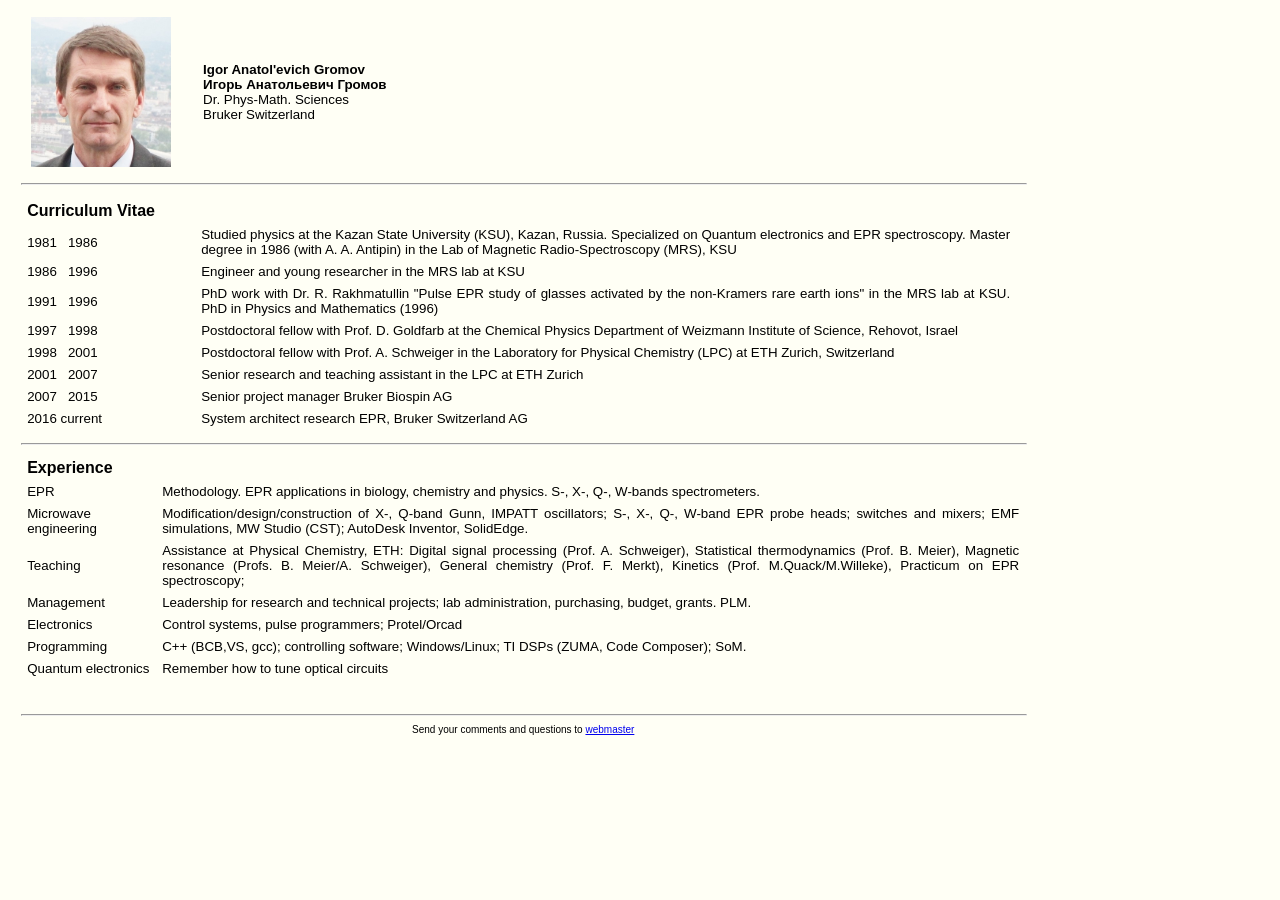
==== commit d832c5ef: "polished page setups" ====
--- a/cv.html
+++ b/cv.html
@@ -9,6 +9,7 @@
 <meta name=ProgId content=Word.Document>
 <meta name=Generator content="Microsoft Word 15">
 <meta name=Originator content="Microsoft Word 15">
+<link rel="stylesheet" href="common/page-layout.css">
 <link rel=File-List href="cv.files/filelist.xml">
 <link rel=Edit-Time-Data href="cv.files/editdata.mso">
 <!--[if !mso]>
--- a/common/page-layout.css
+++ b/common/page-layout.css
@@ -0,0 +1,4 @@
+body {
+  margin-left: clamp(8px, 1.5vw, 24px) !important;
+  margin-right: clamp(8px, 1.5vw, 24px) !important;
+}
